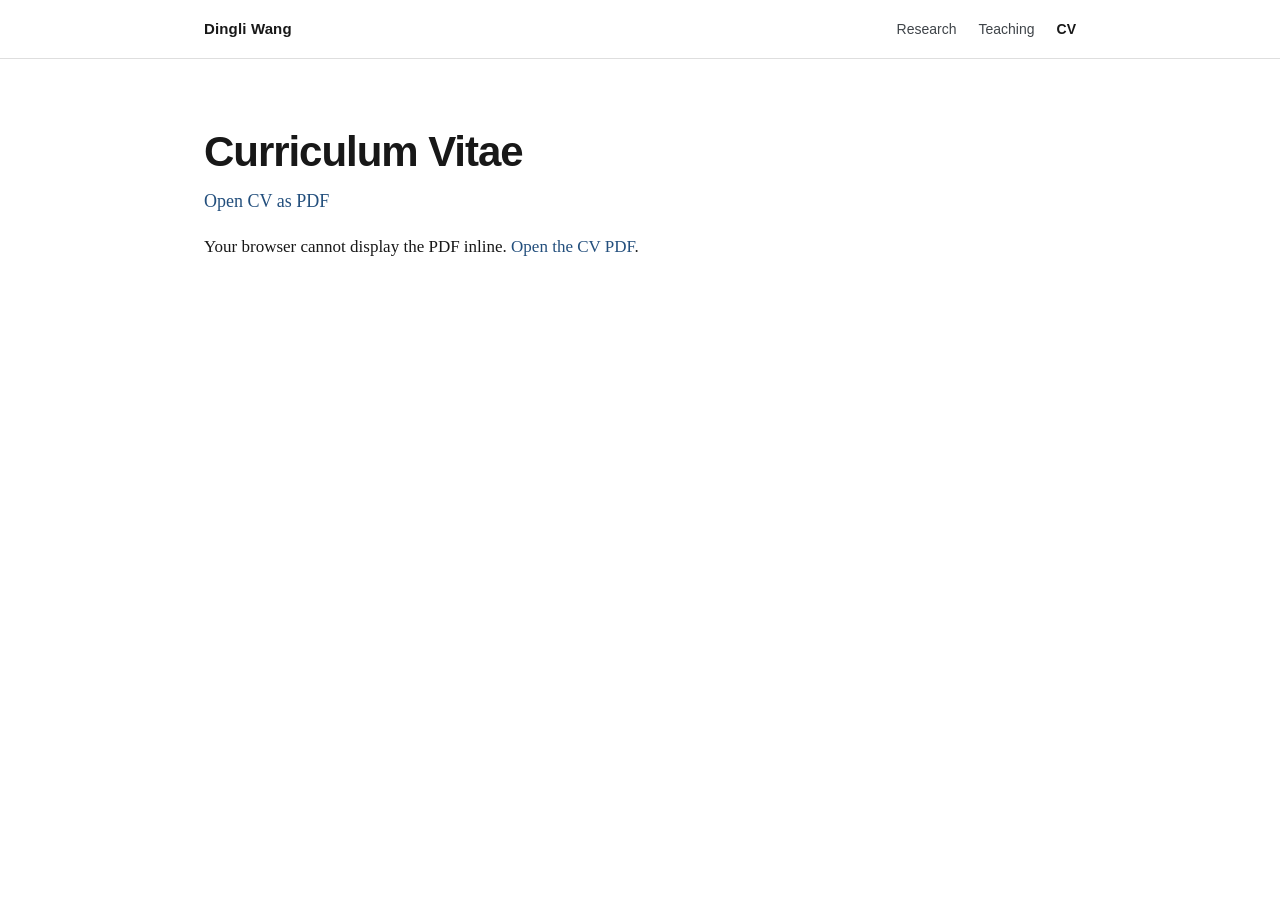
==== cv.html @ a7cd2af0 "Use PDF CV viewer" ====
<!DOCTYPE html>
<html lang="en">
<head>
<meta charset="UTF-8">
<meta name="viewport" content="width=device-width, initial-scale=1.0">
<title>CV | Dingli Wang</title>
<meta name="description" content="Curriculum vitae of Dingli Wang, Ph.D. Candidate in Economics at UC Riverside.">
<link rel="stylesheet" href="styles.css">
</head>
<body>
<header class="site-header">
  <nav class="nav">
    <a class="nav__brand" href="index.html">Dingli Wang</a>
    <div class="nav__links">
      <a href="research.html">Research</a>
      <a href="teaching.html">Teaching</a>
      <a href="assets/Dingli_Wang_CV.pdf" target="_blank" rel="noopener" aria-current="page">CV</a>
    </div>
  </nav>
</header>
<main class="page cv-page">
  <header class="page-header">
    <h1>Curriculum Vitae</h1>
    <p><a href="assets/Dingli_Wang_CV.pdf" target="_blank" rel="noopener">Open CV as PDF</a></p>
  </header>
  <section class="pdf-section">
    <object class="pdf-frame" data="assets/Dingli_Wang_CV.pdf" type="application/pdf">
      <p>Your browser cannot display the PDF inline. <a href="assets/Dingli_Wang_CV.pdf">Open the CV PDF</a>.</p>
    </object>
  </section>
</main>
</body>
</html>
---- styles.css ----
:root {
  --ink: #181818;
  --muted: #5f6368;
  --rule: #dedede;
  --link: #234f7d;
  --paper: #ffffff;
  --serif: "Source Serif 4", Georgia, "Times New Roman", serif;
  --sans: -apple-system, BlinkMacSystemFont, "Helvetica Neue", Arial, sans-serif;
  --page: 920px;
  --measure: 740px;
}
* { box-sizing: border-box; }
html { scroll-behavior: smooth; }
body {
  margin: 0;
  background: var(--paper);
  color: var(--ink);
  font-family: var(--serif);
  font-size: 17px;
  line-height: 1.62;
  -webkit-font-smoothing: antialiased;
}
a { color: var(--link); text-decoration: none; text-underline-offset: 3px; }
a:hover { text-decoration: underline; }
.site-header { border-bottom: 1px solid var(--rule); background: #fff; }
.nav {
  max-width: var(--page);
  margin: 0 auto;
  padding: 17px 24px;
  display: flex;
  align-items: center;
  justify-content: space-between;
  gap: 24px;
  font-family: var(--sans);
}
.nav__brand { color: var(--ink); font-size: 15px; font-weight: 650; letter-spacing: .01em; }
.nav__brand:hover { text-decoration: none; }
.nav__links { display: flex; gap: 22px; font-size: 14px; }
.nav__links a { color: #3f4449; }
.nav__links a[aria-current="page"] { color: var(--ink); font-weight: 650; }
.page { max-width: var(--page); margin: 0 auto; padding: 70px 24px 100px; }

.hero {
  display: grid;
  grid-template-columns: minmax(0, 1fr) 210px;
  gap: 52px;
  align-items: start;
}
.intro, .page-header { max-width: var(--measure); }
.intro h1, .page-header h1 {
  font-family: var(--sans);
  font-size: 42px;
  line-height: 1.08;
  letter-spacing: -.025em;
  margin: 0 0 12px;
  font-weight: 650;
}
.role {
  font-family: var(--sans);
  font-size: 17px;
  line-height: 1.45;
  color: #363a3e;
  margin: 0 0 7px;
}
.market {
  font-family: var(--sans);
  color: var(--link);
  font-size: 14px;
  font-weight: 650;
  margin: 0 0 28px;
}
.intro__text { max-width: 650px; font-size: 18px; }
.quick-links {
  display: flex;
  flex-wrap: wrap;
  gap: 8px 18px;
  margin-top: 22px;
  font-family: var(--sans);
  font-size: 14px;
  font-weight: 600;
}
.portrait-wrap { width: 210px; }
.portrait {
  display: block;
  width: 210px;
  height: auto;
  aspect-ratio: 4 / 5;
  object-fit: cover;
  border: 1px solid #e2e2e2;
}

.home-section, .list-section {
  max-width: var(--measure);
  margin-top: 52px;
  padding-top: 20px;
  border-top: 1px solid var(--rule);
}
.home-section h2, .list-section h2 {
  font-family: var(--sans);
  font-size: 14px;
  text-transform: uppercase;
  letter-spacing: .09em;
  margin: 0 0 14px;
  font-weight: 700;
  color: #3f4449;
}
.home-section p { margin: 0; }
.eyebrow {
  font-family: var(--sans);
  font-size: 12px;
  font-weight: 700;
  text-transform: uppercase;
  letter-spacing: .1em;
  color: var(--link);
  margin-bottom: 7px;
}
.featured-title {
  font-family: var(--serif) !important;
  font-size: 23px !important;
  text-transform: none !important;
  letter-spacing: 0 !important;
  font-weight: 600 !important;
  margin: 0 0 5px !important;
}
.featured-title a { color: var(--ink); }
.status-line {
  font-family: var(--sans);
  font-size: 14px;
  color: var(--muted);
  margin-bottom: 12px !important;
}
.page-header p { margin: 0; color: #404448; font-size: 18px; }
.papers { max-width: var(--measure); margin-top: 42px; }
.paper { padding: 28px 0; border-top: 1px solid var(--rule); }
.paper:first-child { border-top: 0; padding-top: 0; }
.paper h2 {
  font-family: var(--serif);
  font-size: 22px;
  line-height: 1.35;
  margin: 0 0 7px;
  font-weight: 600;
}
.coauthor {
  font-family: var(--sans);
  font-size: 13px;
  font-weight: 400;
  color: var(--muted);
  white-space: nowrap;
}
.paper__meta {
  font-family: var(--sans);
  display: flex;
  flex-wrap: wrap;
  gap: 5px 14px;
  font-size: 13.5px;
  color: var(--muted);
  margin-bottom: 12px;
}
.paper__summary { margin: 0 0 12px; }
details { margin-top: 8px; }
summary {
  cursor: pointer;
  color: var(--link);
  font-family: var(--sans);
  font-size: 13px;
  font-weight: 650;
}
details p {
  margin: 12px 0 0;
  padding-left: 16px;
  border-left: 2px solid #d6dde5;
  color: #42474c;
}
.cvrow {
  display: grid;
  grid-template-columns: minmax(0,1fr) auto;
  gap: 18px;
  padding: 10px 0;
  border-top: 1px solid #eeeeee;
  align-items: baseline;
}
.cvrow:first-of-type { border-top: 0; }
.date, .sub, .meta-inline {
  font-family: var(--sans);
  font-size: 13.5px;
  color: var(--muted);
}
.date { white-space: nowrap; }
.sub { margin-top: 2px; }
.paper-mini { padding: 9px 0; border-top: 1px solid #eeeeee; }
.paper-mini:first-of-type { border-top: 0; }
.paper-mini strong { display: block; font-weight: 600; }
.meta-inline { display: block; margin-top: 2px; }
.list-section p { margin: 0 0 10px; }
.list-section p:last-child { margin-bottom: 0; }

@media (max-width: 680px) {
  body { font-size: 16.5px; }
  .page { padding: 52px 20px 80px; }
  .nav { padding: 15px 20px; }
  .nav__links { gap: 15px; }
  .hero { grid-template-columns: 1fr; gap: 30px; }
  .portrait-wrap { width: 150px; order: -1; }
  .portrait { width: 150px; }
  .intro h1, .page-header h1 { font-size: 34px; }
  .intro__text, .page-header p { font-size: 17px; }
  .cvrow { grid-template-columns: 1fr; gap: 2px; }
  .date { white-space: normal; }
  .coauthor { white-space: normal; display: inline; }
}
@media print {
  .site-header { display: none; }
  .page { max-width: none; padding: 0; }
  a { color: #000; }
}
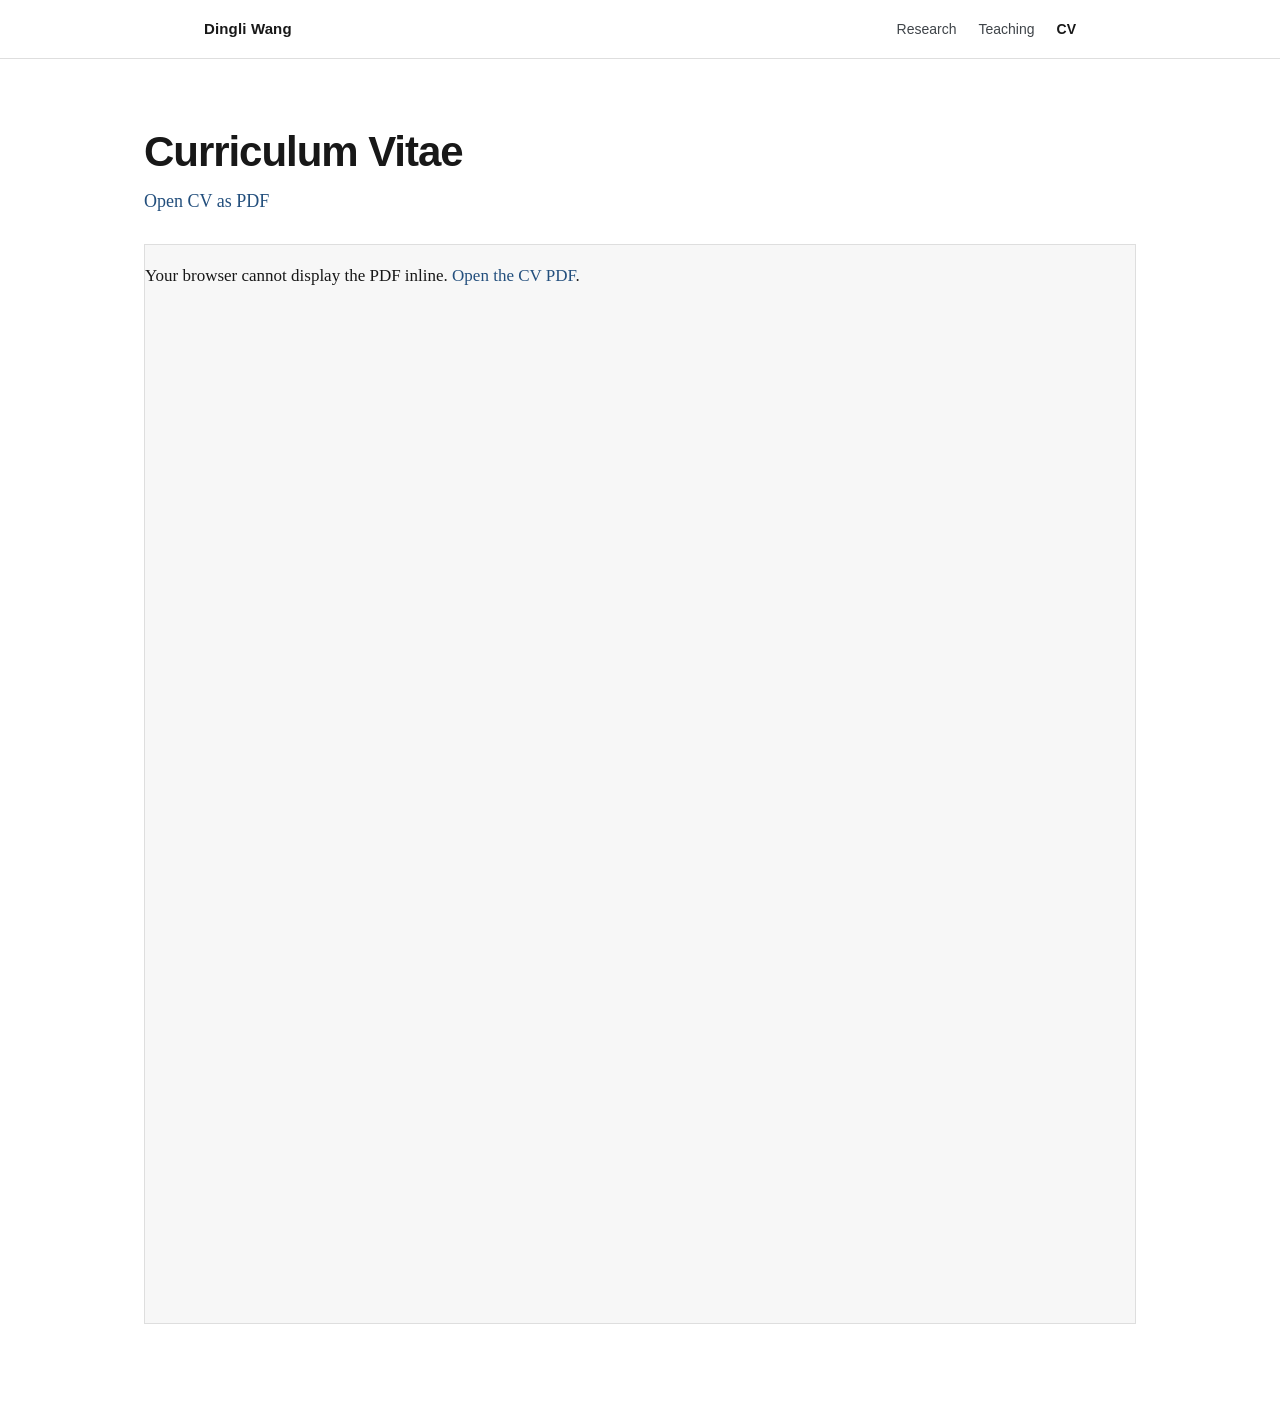
==== commit be9a7f06: "Add search indexing metadata and sitemap" ====
--- a/cv.html
+++ b/cv.html
@@ -3,8 +3,17 @@
 <head>
 <meta charset="UTF-8">
 <meta name="viewport" content="width=device-width, initial-scale=1.0">
-<title>CV | Dingli Wang</title>
-<meta name="description" content="Curriculum vitae of Dingli Wang, Ph.D. Candidate in Economics at UC Riverside.">
+<title>CV | Dingli Wang | UC Riverside</title>
+<meta name="description" content="Curriculum vitae of Dingli Wang, Economics PhD candidate at the University of California, Riverside.">
+<meta name="author" content="Dingli Wang">
+<meta name="robots" content="index, follow">
+<link rel="canonical" href="https://dingliwang.github.io/cv.html">
+<meta property="og:type" content="website">
+<meta property="og:site_name" content="Dingli Wang">
+<meta property="og:title" content="CV | Dingli Wang | UC Riverside">
+<meta property="og:description" content="Curriculum vitae of Dingli Wang, Economics PhD candidate at the University of California, Riverside.">
+<meta property="og:url" content="https://dingliwang.github.io/cv.html">
+<meta property="og:image" content="https://dingliwang.github.io/assets/dingli-wang-headshot.webp">
 <link rel="stylesheet" href="styles.css">
 </head>
 <body>
--- a/styles.css
+++ b/styles.css
@@ -129,6 +129,31 @@
   color: var(--muted);
   margin-bottom: 12px !important;
 }
+.status-badge {
+  display: inline-block;
+  margin: 4px 0 14px;
+  padding: 5px 10px 6px;
+  border-radius: 4px;
+  background: var(--link);
+  color: #fff;
+  font-family: var(--sans);
+  font-size: 13.5px;
+  font-weight: 650;
+  letter-spacing: .01em;
+}
+.status-badge em { font-weight: 650; }
+.paper-link {
+  color: var(--link);
+  font-weight: 650;
+}
+.ssrn-link {
+  font-kerning: normal;
+  letter-spacing: 0;
+}
+.ssrn-s2 {
+  display: inline-block;
+  margin-left: -0.08em;
+}
 .page-header p { margin: 0; color: #404448; font-size: 18px; }
 .papers { max-width: var(--measure); margin-top: 42px; }
 .paper { padding: 28px 0; border-top: 1px solid var(--rule); }
@@ -193,6 +218,16 @@
 .meta-inline { display: block; margin-top: 2px; }
 .list-section p { margin: 0 0 10px; }
 .list-section p:last-child { margin-bottom: 0; }
+
+.cv-page { max-width: 1040px; }
+.pdf-section { margin-top: 28px; }
+.pdf-frame {
+  display: block;
+  width: 100%;
+  height: 1080px;
+  border: 1px solid var(--rule);
+  background: #f7f7f7;
+}
 
 @media (max-width: 680px) {
   body { font-size: 16.5px; }
@@ -207,6 +242,7 @@
   .cvrow { grid-template-columns: 1fr; gap: 2px; }
   .date { white-space: normal; }
   .coauthor { white-space: normal; display: inline; }
+  .pdf-frame { height: 75vh; }
 }
 @media print {
   .site-header { display: none; }
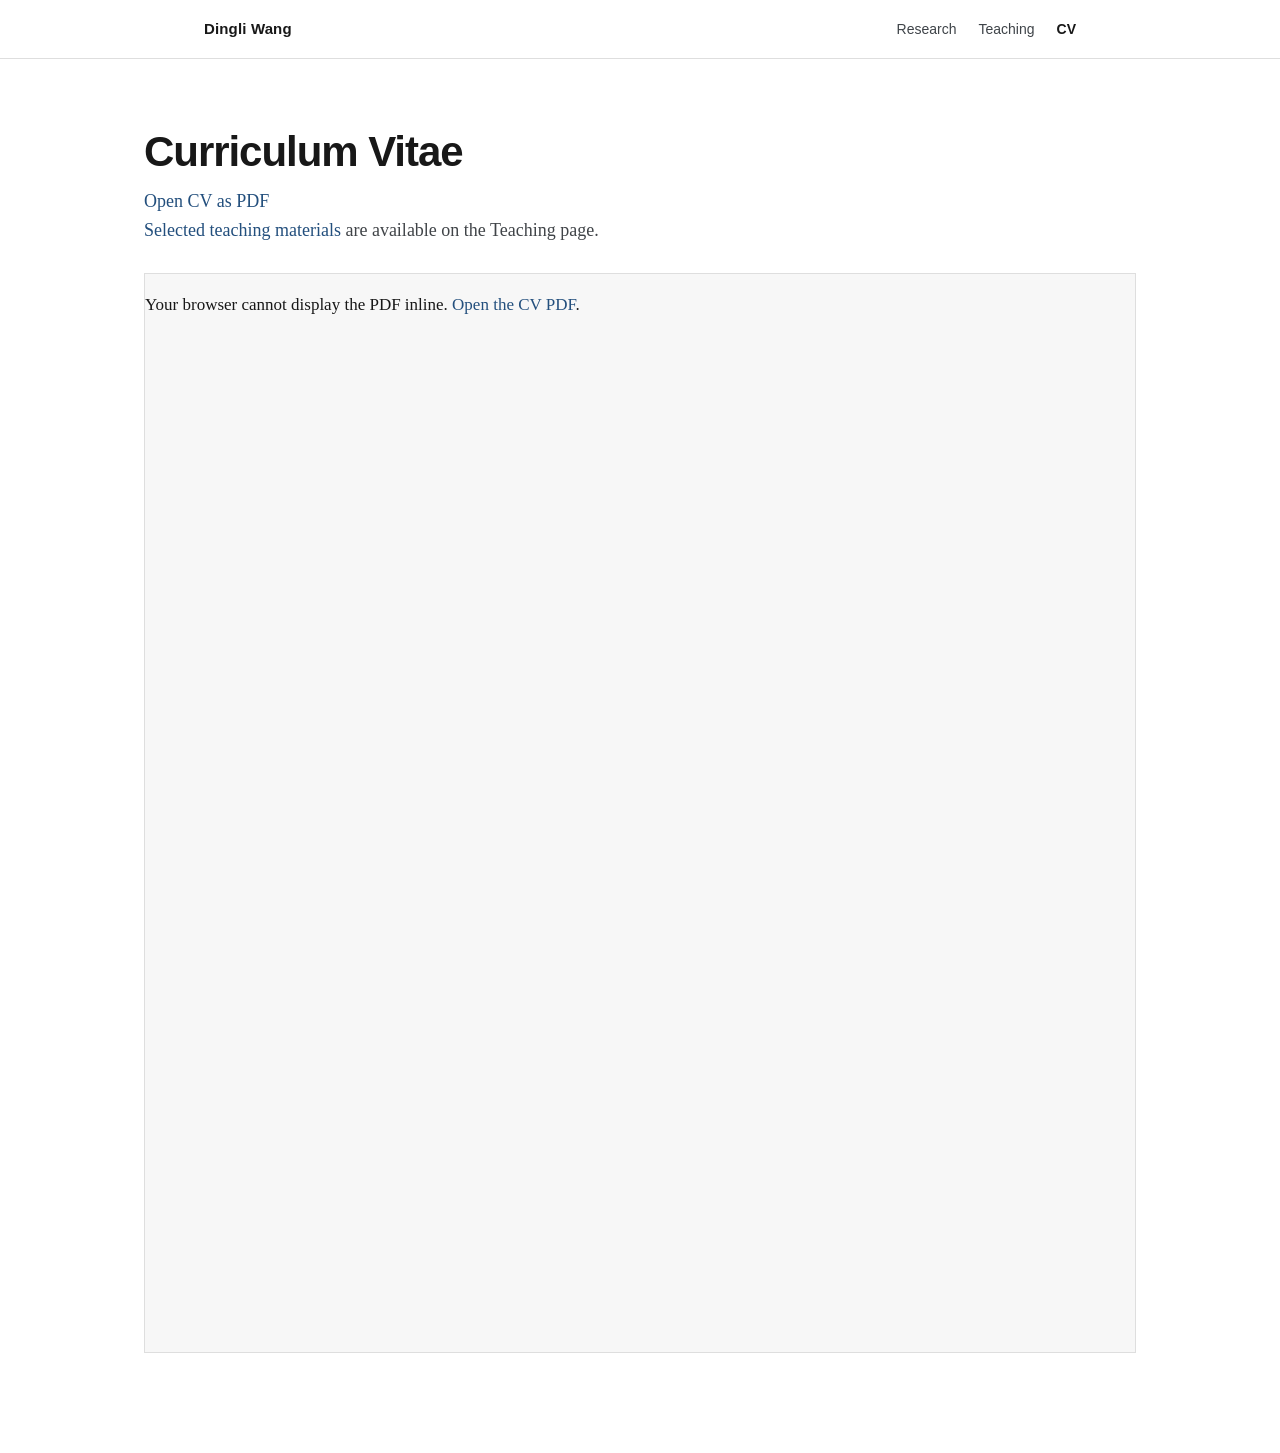
==== commit 87379432: "Add teaching portfolio samples and revised teaching statement" ====
--- a/cv.html
+++ b/cv.html
@@ -31,6 +31,7 @@
   <header class="page-header">
     <h1>Curriculum Vitae</h1>
     <p><a href="assets/Dingli_Wang_CV.pdf" target="_blank" rel="noopener">Open CV as PDF</a></p>
+    <p><a href="teaching.html">Selected teaching materials</a> are available on the Teaching page.</p>
   </header>
   <section class="pdf-section">
     <object class="pdf-frame" data="assets/Dingli_Wang_CV.pdf" type="application/pdf">
--- a/styles.css
+++ b/styles.css
@@ -248,4 +248,13 @@
   .site-header { display: none; }
   .page { max-width: none; padding: 0; }
   a { color: #000; }
-}+}
+/* Teaching portfolio samples */
+.teaching-materials__intro { margin-bottom: 12px !important; }
+.teaching-sample { padding: 16px 0; border-top: 1px solid #eeeeee; }
+.teaching-sample__title { font-weight: 600; line-height: 1.45; }
+.teaching-sample__meta { margin-top: 3px; color: var(--muted); font-family: var(--sans); font-size: 13px; }
+.teaching-sample p { margin: 7px 0 8px; }
+.teaching-sample__links { display: flex; flex-wrap: wrap; gap: 6px 18px; font-family: var(--sans); font-size: 13.5px; font-weight: 600; }
+.teaching-materials__note { color: var(--muted); font-size: 14px; }
+.teaching-materials__statement { margin-top: 16px !important; font-family: var(--sans); font-size: 14px; font-weight: 600; }
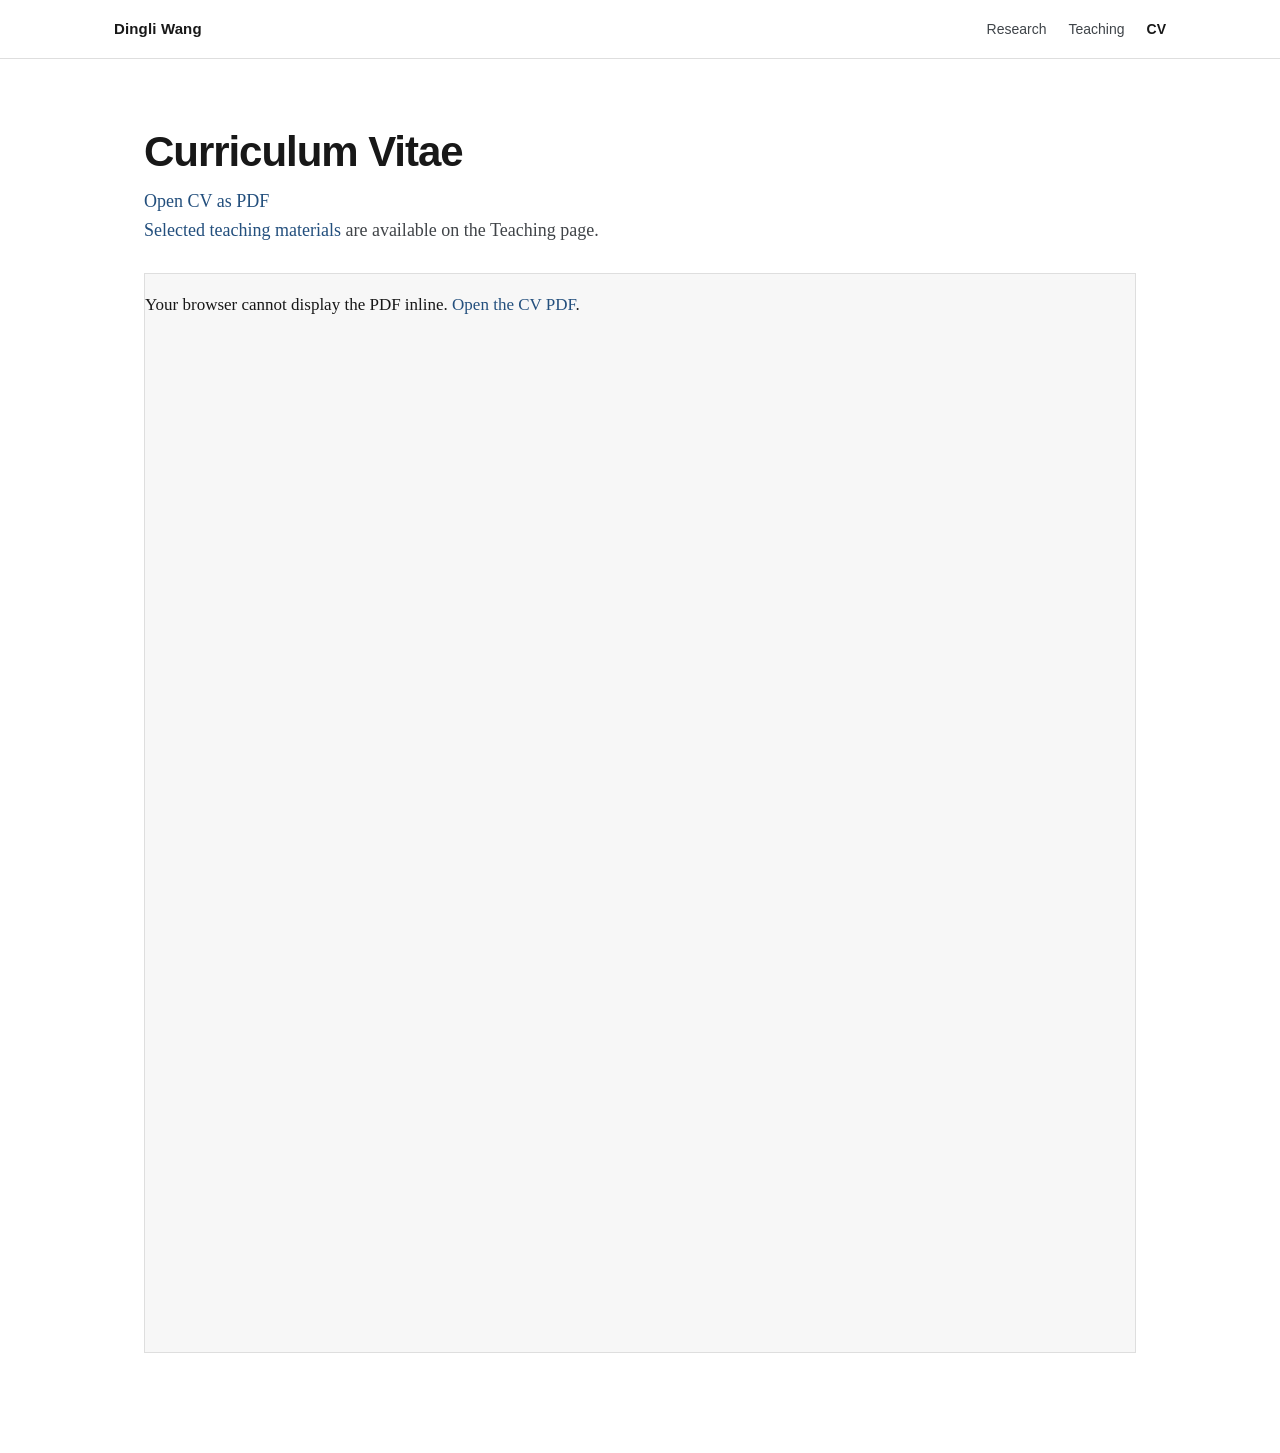
==== commit 6e865321: "Load refreshed layout stylesheet" ====
--- a/cv.html
+++ b/cv.html
@@ -14,7 +14,7 @@
 <meta property="og:description" content="Curriculum vitae of Dingli Wang, Economics PhD candidate at the University of California, Riverside.">
 <meta property="og:url" content="https://dingliwang.github.io/cv.html">
 <meta property="og:image" content="https://dingliwang.github.io/assets/dingli-wang-headshot.webp">
-<link rel="stylesheet" href="styles.css">
+<link rel="stylesheet" href="styles.css?v=20261015-wide">
 </head>
 <body>
 <header class="site-header">
--- a/styles.css
+++ b/styles.css
@@ -6,8 +6,8 @@
   --paper: #ffffff;
   --serif: "Source Serif 4", Georgia, "Times New Roman", serif;
   --sans: -apple-system, BlinkMacSystemFont, "Helvetica Neue", Arial, sans-serif;
-  --page: 920px;
-  --measure: 740px;
+  --page: 1100px;
+  --measure: 840px;
 }
 * { box-sizing: border-box; }
 html { scroll-behavior: smooth; }
@@ -69,7 +69,7 @@
   font-weight: 650;
   margin: 0 0 28px;
 }
-.intro__text { max-width: 650px; font-size: 18px; }
+.intro__text { max-width: 700px; font-size: 18px; }
 .quick-links {
   display: flex;
   flex-wrap: wrap;
@@ -229,7 +229,11 @@
   background: #f7f7f7;
 }
 
-@media (max-width: 680px) {
+@media (min-width: 761px) and (max-width: 960px) {
+  .hero { grid-template-columns: minmax(0, 1fr) 180px; gap: 32px; }
+  .portrait-wrap, .portrait { width: 180px; }
+}
+@media (max-width: 760px) {
   body { font-size: 16.5px; }
   .page { padding: 52px 20px 80px; }
   .nav { padding: 15px 20px; }
@@ -258,3 +262,25 @@
 .teaching-sample__links { display: flex; flex-wrap: wrap; gap: 6px 18px; font-family: var(--sans); font-size: 13.5px; font-weight: 600; }
 .teaching-materials__note { color: var(--muted); font-size: 14px; }
 .teaching-materials__statement { margin-top: 16px !important; font-family: var(--sans); font-size: 14px; font-weight: 600; }
+
+/* Link to the standalone research statement */
+.page-header .statement-resource {
+  margin: 14px 0 0;
+  font-family: var(--sans);
+  font-size: 14px;
+  font-weight: 600;
+}
+
+/* Selected student feedback: modest academic styling */
+.teaching-feedback__intro { color: var(--muted); font-size: 15px; }
+.student-quote {
+  margin: 18px 0 0;
+  padding: 3px 0 3px 18px;
+  border-left: 2px solid #d6dde5;
+}
+.student-quote p { margin: 0 0 6px; }
+.student-quote footer {
+  font-family: var(--sans);
+  font-size: 13px;
+  color: var(--muted);
+}
